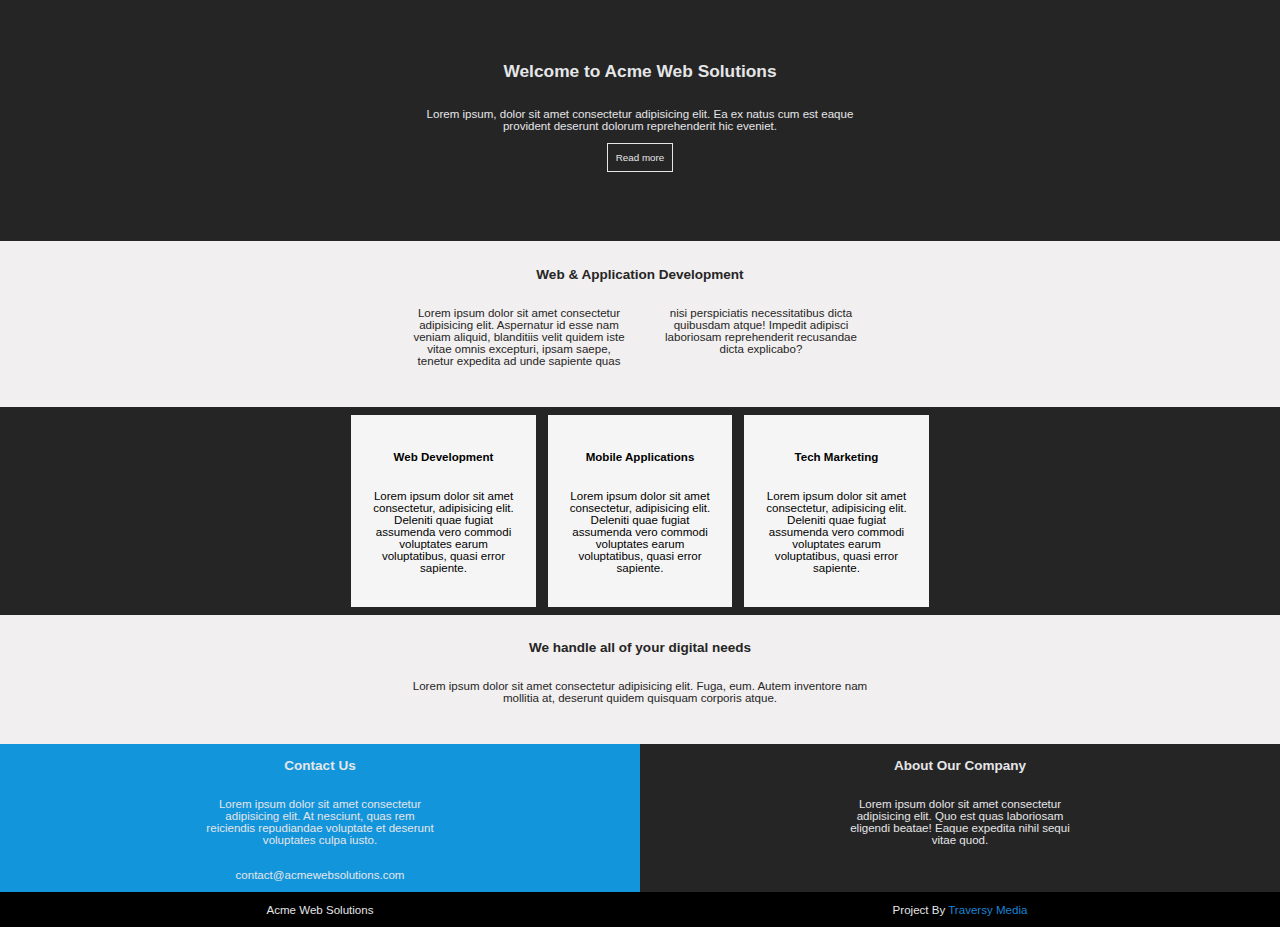
==== q6.html @ 33bc0aad "q6 is done" ====
<html lang="en">
<head>
    <meta charset="UTF-8">
    <meta http-equiv="X-UA-Compatible" content="IE=edge">
    <meta name="viewport" content="width=device-width, initial-scale=\">
    <title>Document</title>
    <link rel="stylesheet" href="q6.css">
</head>
<body>
    <div class="container">
        <div class="box firstbox">
            <h2> Welcome to Acme Web Solutions</h2>
            <p class="p1">Lorem ipsum, dolor sit amet consectetur adipisicing elit. Ea ex natus cum est eaque provident deserunt dolorum reprehenderit hic eveniet.</p>
            <button class="" >Read more</button>
        </div>
        <div class="box2">
            <h3>Web & Application Development</h3>
            <p class="p2">Lorem ipsum dolor sit amet consectetur adipisicing elit. Aspernatur id esse nam veniam aliquid, blanditiis velit quidem iste vitae omnis excepturi, ipsam saepe, tenetur expedita ad unde sapiente quas nisi perspiciatis necessitatibus dicta quibusdam atque! Impedit adipisci laboriosam reprehenderit recusandae dicta explicabo?</p>
        </div>
        <div class="box3">
            <div class="ibox ibox-1">
                <h4>Web Development</h4>
                <p class="p3">Lorem ipsum dolor sit amet consectetur, adipisicing elit. Deleniti quae fugiat assumenda vero commodi voluptates earum voluptatibus, quasi error sapiente.</p>
            </div> 
            <div class="ibox ibox-2">
                <h4>Mobile Applications</h4>
                <p class="p3">Lorem ipsum dolor sit amet consectetur, adipisicing elit. Deleniti quae fugiat assumenda vero commodi voluptates earum voluptatibus, quasi error sapiente.</p>
            </div>
            <div class="ibox ibox-3">
                <h4>Tech Marketing</h4>
                <p class="p3">Lorem ipsum dolor sit amet consectetur, adipisicing elit. Deleniti quae fugiat assumenda vero commodi voluptates earum voluptatibus, quasi error sapiente.</p>
            </div>
        </div>
        <div class="box4 box2">
            <h3 class="h3">We handle all of your digital needs</h3>
            <p class="p1">Lorem ipsum dolor sit amet consectetur adipisicing elit. Fuga, eum. Autem inventore nam mollitia at, deserunt quidem quisquam corporis atque.</p>
        </div>
        <div class="container2">
            <div class="box5">
                <h3>Contact Us</h3>
                <p>Lorem ipsum dolor sit amet consectetur adipisicing elit. At nesciunt, quas rem reiciendis repudiandae voluptate et deserunt voluptates culpa iusto.</p>
                <p class="pe">contact@acmewebsolutions.com</p>
            </div>
            <div class="box6">
                <h3>About Our Company</h3>
                <p>Lorem ipsum dolor sit amet consectetur adipisicing elit. Quo est quas laboriosam eligendi beatae! Eaque expedita nihil sequi vitae quod.</p>
                
            </div>
        </div>
        <footer>
            <div class="fbox">
                <div class="fbox1">
                    <p class="p4">Acme Web Solutions</p>
                </div>
                <div class="fbox2">
                    <p class="p4">Project By <span>Traversy Media</span></p>
                </div>
            </div>
        </footer>
       
       
    </div>
</body>
</html>
---- q6.css ----
html, body{
    font-family: sans-serif;
    font-size: 0.85rem;
    padding: 0;
    margin: 0;
}

.box
{
    background-color: rgb(38, 37, 37);
    display: flex;
    color:rgb(229, 230, 232);
    flex-direction: column;
    align-items: center;
    padding: 4em 0 6em 0;
}

p {
    width: 36%;
    text-align: center;
}

button{
    background-color: transparent;
    border: 0.01px solid rgb(229, 230, 232);;
    color: rgb(229, 230, 232);
    font-size: 0.85em;
    padding: 8px; 
}

.box2{
   padding: 1em 0 2.5em 0;
   display: flex;
   color: rgb(38, 37, 37);
   align-items: center;
   flex-direction: column;
   background-color: rgb(241, 239, 239);
}

.p2{
    column-count: 2;
    column-gap: 2em;
}

.box3{
    display: flex;
    flex-direction: row;
    background-color: rgb(38, 37, 37);
    justify-content: center;
    
}
.ibox{
    display: flex;
    flex-direction: column;
    align-items: center;
    width: 16em;
    background-color: whitesmoke;
    text-align: center;
    margin: 0.7em 0.5em; 
    padding: 1.8em 0; 
}

.p3{
    width: 13em;
}

.container2{
    display:flex;
    flex-direction: row;
    justify-content: center;
    text-align: center;
    
}

.box5 {
    flex: 1;
    display: flex;
    flex-direction: column;
    align-items: center;
    background-color: rgb(19, 149, 220);
    color:rgb(229, 230, 232);
}
.box6{
    flex:1;
    display: flex;
    flex-direction: column;
    align-items: center;
    color:rgb(229, 230, 232);
    background-color: rgb(38, 37, 37);
}


.fbox{
    display: flex;
    flex-direction: row;
    justify-content: center;
    color: rgb(229, 230, 232);
    background-color: black;
    box-sizing: border-box;
}
.fbox1{
flex-basis:50%;
display: flex;
align-items: center;
justify-content: center; 
}
.fbox2{
flex-basis: 50%;
display: flex;
align-items: center;
justify-content: center; 

}
.p4{
    width: 12em;
    text-align: center;
}
span{
    color:rgb(26, 132, 213)
}

.pe{
    width: auto;
}
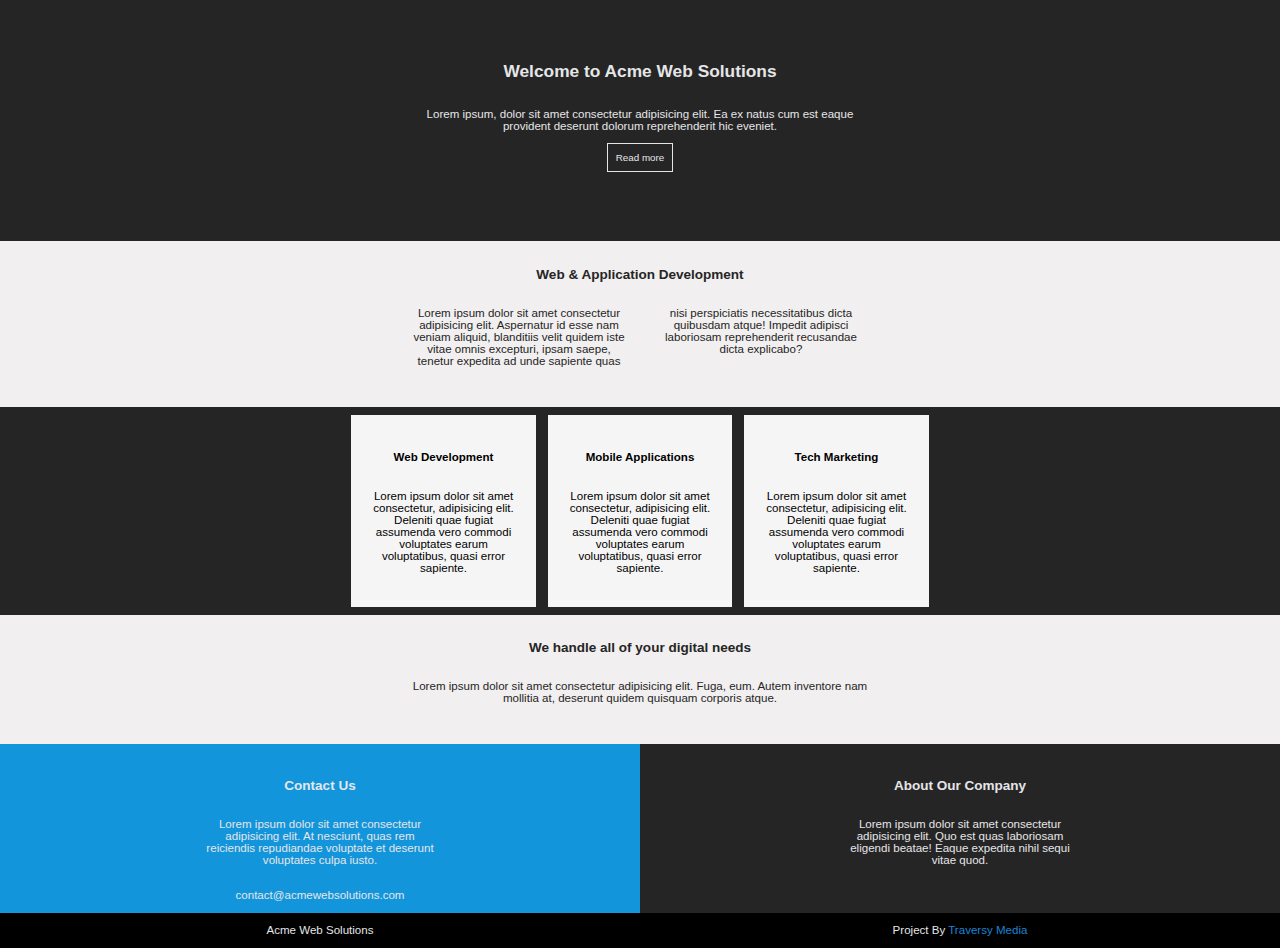
==== commit 0911bef3: "q6 v.1 update" ====
--- a/q6.html
+++ b/q6.html
@@ -47,18 +47,16 @@
                 
             </div>
         </div>
-        <footer>
-            <div class="fbox">
-                <div class="fbox1">
-                    <p class="p4">Acme Web Solutions</p>
-                </div>
-                <div class="fbox2">
-                    <p class="p4">Project By <span>Traversy Media</span></p>
-                </div>
-            </div>
-        </footer>
-       
-       
     </div>
 </body>
+    <footer>
+        <div class="fbox">
+            <div class="fbox1">
+                <p class="p4">Acme Web Solutions</p>
+            </div>
+            <div class="fbox2">
+                <p class="p4">Project By <span>Traversy Media</span></p>
+            </div>
+        </div>
+    </footer>
 </html>--- a/q6.css
+++ b/q6.css
@@ -90,6 +90,13 @@
     background-color: rgb(38, 37, 37);
 }
 
+.box5 h3{
+    padding-top: 1.5em;
+}
+.box6 h3{
+    padding-top: 1.5em;
+}
+
 
 .fbox{
     display: flex;
